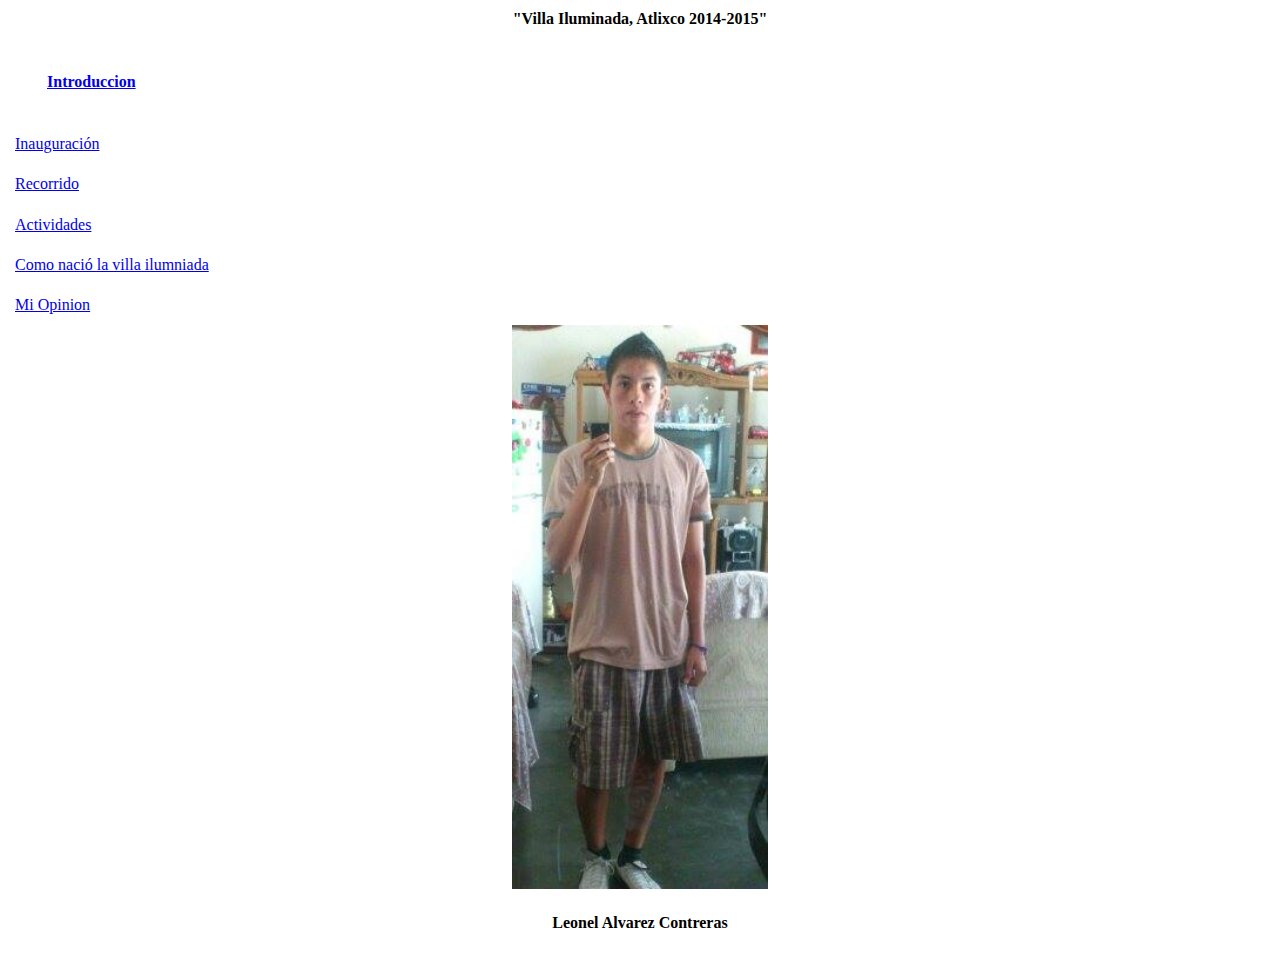
==== index.html @ 985115eb "aplicacion08" ====
﻿<!doctype html>
<html>
<head>
<meta charset="utf-8">
<title>Primera Aplicacion</title>
<link href="jquery-mobile/jquerymobiledos.min.css" rel="stylesheet" type="text/css"/>
<link href="jquery-mobile/jquery.mobile.structure-1.0.min.css" rel="stylesheet" type="text/css"/>
<script src="jquery-mobile/jquery-1.6.4.min.js" type="text/javascript"></script>
<script src="jquery-mobile/jquery.mobile-1.0.min.js" type="text/javascript"></script>
<script src="phonegap.js"> </script>

</head>
<body>

<div data-role="page" id="Principal" data-theme="b">
<div data-role="header" data-theme="b">
<h1>"Villa Iluminada, Atlixco 2014-2015"</h1>
</div>

<div data-role="content" align="justify">
<div data-role="collapsible">
<h1> Introduccion </h1>

<div> 
<p> Atlixco, Pue.- La noche de este martes, ante miles de familias y un espectáculo de pirotecnia, el alcalde de Atlixco, José Luis Galeazzi Berra, inauguró la Cuarta Edición de la Villa Iluminada, que concluirá el próximo 6 de enero de 2015. En esta ocasión, a través de 3 mil figuras nuevas y durante 43 días, todos los visitantes podrán disfrutar de la belleza arquitectónica de la ciudad de Atlixco, que se embellece con luces coloridas de variantes tonos y escenas alusivas a la época decembrina y la identidad atlixquense. </p>
</div>

<div align="center"> 
<img src="imagenes/1.jpg" width="80%" height="80%"> </div>
</div>

</div>

<div> 
               <ul data-role="listview">
               <li><a href="#PaginaMI">Inauguración</a></li>
               <li><a href="#PaginaMII">Recorrido</a></li>
                    <li><a href="#PaginaMIII">Actividades</a></li>
                   <li><a href="#PaginaMIV">Como nació la villa ilumniada</a></li>
                   <li><a href="#PaginaMVI">Mi Opinion</a></li>
                  
</ul>
</div>

      <div data-role="footer" align="center" data-theme="b">
      <div>
      <img src="imagenes/l.jpg" width="20%" height="30%">
      </div>
      <div>
      <h4>Leonel Alvarez Contreras</h4>
      </div>
      </div>
      </div>



      
      <div data-role="page" id="PaginaMI" data-add-back-btn="true" data-theme="b">
      <div data-role="header" data-theme="b">
      <h1>"Inauguración"</h1>
      </div>
      <div data-role="content" align="center">
<p> Villa Iluminada espera la llegada de entre 450 a 500 mil visitantes, lo cual permitirá tener una derrama económica de 55 a 60 millones de pesos, pues habrá poco más de 100 eventos culturales y artísticos, con la participación de 30 grupos provenientes de países como Guatemala, Colombia, España, Perú, Irlanda, Libia, Chile, Kenia e Italia, así como de México y la región.</p>


      <div align="center">
      <img src="imagenes/IMG_517903552190733.jpeg" width="90%" height="90%"> </div>
      </div>
    <div align="center">
      <img src="imagenes/villa2.jpg" width="80%" height="90%"> </div>
      
              <div data-role="footer" data-theme="b">
              <h4>Leonel Alvarez Contreras</h4>
              </div>
              </div>
              </div>



              
        <div data-role="page" id="PaginaMII" data-add-back-btn="true" data-theme="b">
      <div data-role="header" data-theme="b">
      <h1>"Recorrido"</h1>
      </div>
      <div data-role="content" align="center">


<p> El recorrido inicia, como ya es tradición, en la Avenida Hidalgo esquina con la calle 7 sur, atravesando el Zócalo de la ciudad y continúa por la Calle Constitución, pasando por la calle 4 norte, frente al Ex Convento del Carmen, la calle Nicolás Bravo, recorriendo el Boulevard Ferrocarriles para finalizar en el Parque Revolución. </p>

<br>
<!-- Start WOWSlider.com -->
<iframe src="leo.html" style="width:1026px;height:396px;max-width:100%;overflow:hidden;border:none;padding:0;margin:0 auto;display:block;" marginheight="0" marginwidth="0"></iframe>
<!-- End WOWSlider.com -->
<br>


 </div>


              <div data-role="footer" data-theme="b">
              <h4>Leonel Alvarez Contreras</h4>
              </div>
              </div>
              </div>


              
            
           <div data-role="page" id="PaginaMIII" data-add-back-btn="true" data-theme="b">
      <div data-role="header" data-theme="b">
      <h1>"Actividades"</h1>
      </div> 
      <div data-role="content" align="center">
      
      
   <div data-role="collapsible">
<h1> Feria De La Noche Buena </h1>

<div> 
<p> Atlixco, Pue.- Con más de 25 mil plantas y 27 variedades este fin de semana inició la Feria de la Nochebuena del municipio de Atlixco, en su edición número 13 y permanecerá hasta el 7 de diciembre.  </p>

<p> Alberto Jimenez Merino, delegado de la Sagarpa en Puebla, mencionó que la Nochebuena es  una de las flores más emblemáticas de este fin de año que se cultiva en el estado y gran parte de la producción está en Atlixco, donde encontramos un millón 300 mil plantas que cuando se suma a la producción de Huatlatlauca,  Teziutlán y Huauchinango  se hacen  2 millones de plantas. </p>

<p> Destacó que la floricultura representa una de las principales actividades en la entidad, que cada fin dr año genera una derrama económica superior a los 45 millones de pesos, además de crear cerca de 3 mil empleos directos y 9 mil indirectos.</p>
</div>

<div align="center"> 
<img src="imagenes/nochebuenas4.jpg" width="90%" height="90%"> </div>
</div>
    
   
     
     <div>
      <img src="imagenes/10.jpg" width="100%" height="100%"> </div>
      </div>
          
              <div data-role="footer" data-theme="b">
              <h4>Leonel Alvarez Contreras</h4>
              </div>
              </div>
              </div>
              
              
                <div data-role="page" id="PaginaMIV" data-add-back-btn="true" data-theme="b">
      <div data-role="header" data-theme="b">
      <h1>"Como nació la villa iluminada"</h1>
    </div>
      <div data-role="content" align="center">
      
   <p> La villa iluminada nace para integrar a la familia mexicana en un ambiente de luz y calor, enmarcada bajo la ciudad de Atlixco. Esta fiesta es digna de compartirla con todos los visitantes. Creada por manos de mujeres, hombres, jovenes atlixquenses, que con pasión han trabajado para crear esta magia y asi generar el sustento de sus familias. Este proyecto tiene el objetivo de preservar nuestra cultura y tradiciones fomentando la convivencia de paz y amor. </p>
    
    <p> Por segunda vez... </p> 
    
    <p> Atlixco se llena de magia con la villa Iluminada </p>
    
      
         <div>
      <img src="imagenes/villa1.jpg" width="100%" height="100%"> </div>
      </div>   
          
              <div data-role="footer" data-theme="b">
              <h4>Leonel Alvarez Contreras</h4>
              </div>
              </div>
              </div>
              
  
      

        <div data-role="page" id="PaginaMVI" data-add-back-btn="true" data-theme="b">
      <div data-role="header" data-theme="b">
   <h1>"Mi Opinion"</h1>
    </div>
      <div data-role="content" align="center">
   <p>  Yo creo que la villa iluminada tiene muchas ventajas y desventajas en las cuales se puede resaltar la convivencia familiar y las tradiciones que tenemos que se apegan a esta celebracion como lo es en esta epoca de sembrinas. Por el contrario la villa Ilumniada podria ser una gran fuente de contamincacion y seria un gran factor por el cual muchos no aceptarian este tipo de celebracion.
    </p>
     
      <div>
      <img src="imagenes/frases-para-navidad.gif" width="90%" height="90%"> </div>
      </div>
          
              <div data-role="footer" data-theme="b">
              <h4>Leonel Alvarez Contreras</h4>
              </div>
              </div>
              </div>

              
</body>
</html>
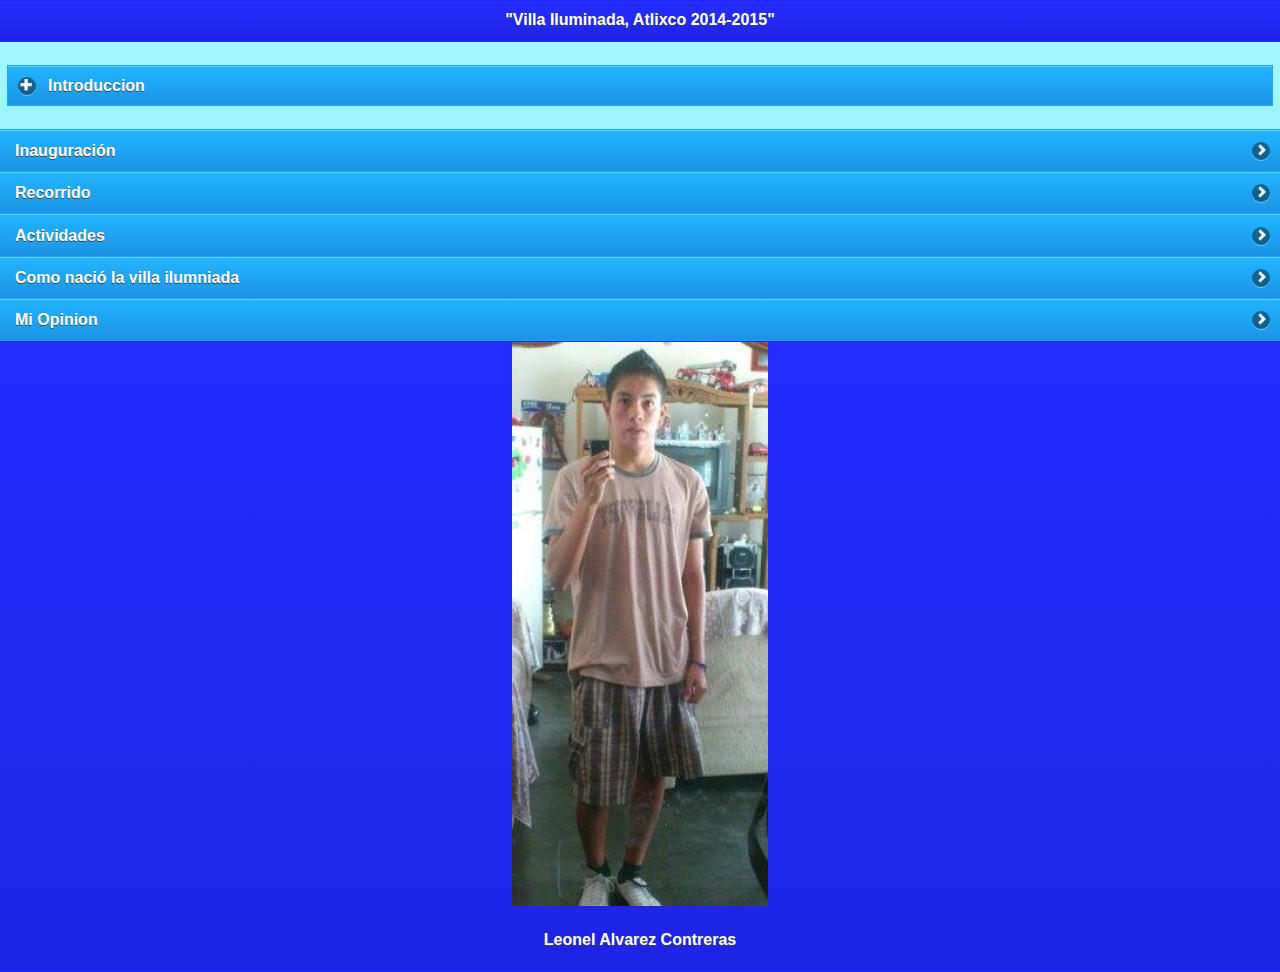
==== commit ebd11a42: "aplicacion08" ====
--- a/index.html
+++ b/index.html
@@ -3,7 +3,7 @@
 <head>
 <meta charset="utf-8">
 <title>Primera Aplicacion</title>
-<link href="jquery-mobile/jquerymobiledos.min.css" rel="stylesheet" type="text/css"/>
+<link href="jquery-mobile/jquerymobile1.min.css" rel="stylesheet" type="text/css"/>
 <link href="jquery-mobile/jquery.mobile.structure-1.0.min.css" rel="stylesheet" type="text/css"/>
 <script src="jquery-mobile/jquery-1.6.4.min.js" type="text/javascript"></script>
 <script src="jquery-mobile/jquery.mobile-1.0.min.js" type="text/javascript"></script>
@@ -12,8 +12,8 @@
 </head>
 <body>
 
-<div data-role="page" id="Principal" data-theme="b">
-<div data-role="header" data-theme="b">
+<div data-role="page" id="Principal" data-theme="c">
+<div data-role="header" data-theme="c">
 <h1>"Villa Iluminada, Atlixco 2014-2015"</h1>
 </div>
 
@@ -42,7 +42,7 @@
 </ul>
 </div>
 
-      <div data-role="footer" align="center" data-theme="b">
+      <div data-role="footer" align="center" data-theme="c">
       <div>
       <img src="imagenes/l.jpg" width="20%" height="30%">
       </div>
@@ -55,8 +55,8 @@
 
 
       
-      <div data-role="page" id="PaginaMI" data-add-back-btn="true" data-theme="b">
-      <div data-role="header" data-theme="b">
+      <div data-role="page" id="PaginaMI" data-add-back-btn="true" data-theme="c">
+      <div data-role="header" data-theme="c">
       <h1>"Inauguración"</h1>
       </div>
       <div data-role="content" align="center">
@@ -69,7 +69,7 @@
     <div align="center">
       <img src="imagenes/villa2.jpg" width="80%" height="90%"> </div>
       
-              <div data-role="footer" data-theme="b">
+              <div data-role="footer" data-theme="c">
               <h4>Leonel Alvarez Contreras</h4>
               </div>
               </div>
@@ -78,8 +78,8 @@
 
 
               
-        <div data-role="page" id="PaginaMII" data-add-back-btn="true" data-theme="b">
-      <div data-role="header" data-theme="b">
+        <div data-role="page" id="PaginaMII" data-add-back-btn="true" data-theme="c">
+      <div data-role="header" data-theme="c">
       <h1>"Recorrido"</h1>
       </div>
       <div data-role="content" align="center">
@@ -97,7 +97,7 @@
  </div>
 
 
-              <div data-role="footer" data-theme="b">
+              <div data-role="footer" data-theme="c">
               <h4>Leonel Alvarez Contreras</h4>
               </div>
               </div>
@@ -106,8 +106,8 @@
 
               
             
-           <div data-role="page" id="PaginaMIII" data-add-back-btn="true" data-theme="b">
-      <div data-role="header" data-theme="b">
+           <div data-role="page" id="PaginaMIII" data-add-back-btn="true" data-theme="c">
+      <div data-role="header" data-theme="c">
       <h1>"Actividades"</h1>
       </div> 
       <div data-role="content" align="center">
@@ -134,15 +134,15 @@
       <img src="imagenes/10.jpg" width="100%" height="100%"> </div>
       </div>
           
-              <div data-role="footer" data-theme="b">
+              <div data-role="footer" data-theme="c">
               <h4>Leonel Alvarez Contreras</h4>
               </div>
               </div>
               </div>
               
               
-                <div data-role="page" id="PaginaMIV" data-add-back-btn="true" data-theme="b">
-      <div data-role="header" data-theme="b">
+                <div data-role="page" id="PaginaMIV" data-add-back-btn="true" data-theme="c">
+      <div data-role="header" data-theme="c">
       <h1>"Como nació la villa iluminada"</h1>
     </div>
       <div data-role="content" align="center">
@@ -158,7 +158,7 @@
       <img src="imagenes/villa1.jpg" width="100%" height="100%"> </div>
       </div>   
           
-              <div data-role="footer" data-theme="b">
+              <div data-role="footer" data-theme="c">
               <h4>Leonel Alvarez Contreras</h4>
               </div>
               </div>
@@ -167,8 +167,8 @@
   
       
 
-        <div data-role="page" id="PaginaMVI" data-add-back-btn="true" data-theme="b">
-      <div data-role="header" data-theme="b">
+        <div data-role="page" id="PaginaMVI" data-add-back-btn="true" data-theme="c">
+      <div data-role="header" data-theme="c">
    <h1>"Mi Opinion"</h1>
     </div>
       <div data-role="content" align="center">
@@ -179,7 +179,7 @@
       <img src="imagenes/frases-para-navidad.gif" width="90%" height="90%"> </div>
       </div>
           
-              <div data-role="footer" data-theme="b">
+              <div data-role="footer" data-theme="c">
               <h4>Leonel Alvarez Contreras</h4>
               </div>
               </div>
--- a/jquery-mobile/jquerymobile1.min.css
+++ b/jquery-mobile/jquerymobile1.min.css
@@ -0,0 +1,12 @@
+/*!
+* jQuery Mobile 1.3.2
+* Git HEAD hash: 528cf0e96940644ea644096bfeb913ed920ffaef <> Date: Fri Jul 19 2013 22:17:57 UTC
+* http://jquerymobile.com
+*
+* Copyright 2010, 2013 jQuery Foundation, Inc. and other contributors
+* Released under the MIT license.
+* http://jquery.org/license
+*
+*/
+
+.ui-bar-a{border:1px solid #f06397 ;background:#f06397 ;color:#000000 ;font-weight:bold;text-shadow:0  1px  0  #eeeeee ;background-image:-webkit-gradient(linear,left top,left bottom,from( #FF6ca6 ),to( #d85987 )); background-image:-webkit-linear-gradient( #FF6ca6,#d85987 ); background-image:   -moz-linear-gradient( #FF6ca6,#d85987 ); background-image:    -ms-linear-gradient( #FF6ca6,#d85987 ); background-image:     -o-linear-gradient( #FF6ca6,#d85987 ); background-image:        linear-gradient( #FF6ca6,#d85987 );}.ui-bar-a .ui-link-inherit{color:#000000 ;}.ui-bar-a a.ui-link{color:#7cc4e7 ;font-weight:bold;}.ui-bar-a a.ui-link:visited{   color:#2489ce ;}.ui-bar-a a.ui-link:hover{color:#2489ce ;}.ui-bar-a a.ui-link:active{color:#2489ce ;}.ui-bar-a,.ui-bar-a input,.ui-bar-a select,.ui-bar-a textarea,.ui-bar-a button{ font-family:Helvetica,Arial,sans-serif ;}.ui-body-a,.ui-overlay-a{border:1px solid #864662 ;color:#000000 ;text-shadow:0  1px  0  #eeeeee ;background:#f581b3 ;background-image:-webkit-gradient(linear,left top,left bottom,from( #FF8dc4 ),to( #dc74a1 )); background-image:-webkit-linear-gradient( #FF8dc4,#dc74a1 ); background-image:   -moz-linear-gradient( #FF8dc4,#dc74a1 ); background-image:    -ms-linear-gradient( #FF8dc4,#dc74a1 ); background-image:     -o-linear-gradient( #FF8dc4,#dc74a1 ); background-image:        linear-gradient( #FF8dc4,#dc74a1 );}.ui-overlay-a{background-image:none;border-width:0;}.ui-body-a,.ui-body-a input,.ui-body-a select,.ui-body-a textarea,.ui-body-a button{ font-family:Helvetica,Arial,sans-serif ;}.ui-body-a .ui-link-inherit{color:#000000 ;}.ui-body-a .ui-link{color:#2489ce ;font-weight:bold;}.ui-body-a .ui-link:visited{   color:#2489ce ;}.ui-body-a .ui-link:hover{color:#2489ce ;}.ui-body-a .ui-link:active{color:#2489ce ;}.ui-btn-up-a{border:1px solid #ff2bf8 ;background:#ff2bf8 ;font-weight:bold;color:#000000 ;text-shadow:0  1px  0  #eeeeee ;background-image:-webkit-gradient(linear,left top,left bottom,from( #FF2fFF ),to( #e526df )); background-image:-webkit-linear-gradient( #FF2fFF,#e526df ); background-image:   -moz-linear-gradient( #FF2fFF,#e526df ); background-image:    -ms-linear-gradient( #FF2fFF,#e526df ); background-image:     -o-linear-gradient( #FF2fFF,#e526df ); background-image:        linear-gradient( #FF2fFF,#e526df );}.ui-btn-up-a:visited,.ui-btn-up-a a.ui-link-inherit{color:#000000 ;}.ui-btn-hover-a{border:1px solid #FF31FF ;background:#FF31FF ;font-weight:bold;color:#000000 ;text-shadow:0  1px  0  #eeeeee ;background-image:-webkit-gradient(linear,left top,left bottom,from( #FF35FF ),to( #e52ce5 )); background-image:-webkit-linear-gradient( #FF35FF,#e52ce5 ); background-image:   -moz-linear-gradient( #FF35FF,#e52ce5 ); background-image:    -ms-linear-gradient( #FF35FF,#e52ce5 ); background-image:     -o-linear-gradient( #FF35FF,#e52ce5 ); background-image:        linear-gradient( #FF35FF,#e52ce5 );}.ui-btn-hover-a:visited,.ui-btn-hover-a:hover,.ui-btn-hover-a a.ui-link-inherit{color:#000000 ;}.ui-btn-down-a{border:1px solid #FF31FF ;background:#FF31FF ;font-weight:bold;color:#000000 ;text-shadow:0  1px  0  #eeeeee ;background-image:-webkit-gradient(linear,left top,left bottom,from( #e52ce5 ),to( #FF35FF )); background-image:-webkit-linear-gradient( #e52ce5,#FF35FF ); background-image:   -moz-linear-gradient( #e52ce5,#FF35FF ); background-image:    -ms-linear-gradient( #e52ce5,#FF35FF ); background-image:     -o-linear-gradient( #e52ce5,#FF35FF ); background-image:        linear-gradient( #e52ce5,#FF35FF );}.ui-btn-down-a:visited,.ui-btn-down-a:hover,.ui-btn-down-a a.ui-link-inherit{color:#000000 ;}.ui-btn-up-a,.ui-btn-hover-a,.ui-btn-down-a{ font-family:Helvetica,Arial,sans-serif ;text-decoration:none;}.ui-bar-b{border:1px solid #ff6b70 ;background:#ff6b70 ;color:#000000 ;font-weight:bold;text-shadow:0  1px  0  #eeeeee ;background-image:-webkit-gradient(linear,left top,left bottom,from( #FF757b ),to( #e56064 )); background-image:-webkit-linear-gradient( #FF757b,#e56064 ); background-image:   -moz-linear-gradient( #FF757b,#e56064 ); background-image:    -ms-linear-gradient( #FF757b,#e56064 ); background-image:     -o-linear-gradient( #FF757b,#e56064 ); background-image:        linear-gradient( #FF757b,#e56064 );}.ui-bar-b .ui-link-inherit{color:#000000 ;}.ui-bar-b a.ui-link{color:#7cc4e7 ;font-weight:bold;}.ui-bar-b a.ui-link:visited{   color:#2489ce ;}.ui-bar-b a.ui-link:hover{color:#2489ce ;}.ui-bar-b a.ui-link:active{color:#2489ce ;}.ui-bar-b,.ui-bar-b input,.ui-bar-b select,.ui-bar-b textarea,.ui-bar-b button{ font-family:Helvetica,Arial,sans-serif ;}.ui-body-b,.ui-overlay-b{border:1px solid #8c7d51 ;color:#000000 ;text-shadow:0  1px  0  #eeeeee ;background:#ffe494 ;background-image:-webkit-gradient(linear,left top,left bottom,from( #FFfaa2 ),to( #e5cd85 )); background-image:-webkit-linear-gradient( #FFfaa2,#e5cd85 ); background-image:   -moz-linear-gradient( #FFfaa2,#e5cd85 ); background-image:    -ms-linear-gradient( #FFfaa2,#e5cd85 ); background-image:     -o-linear-gradient( #FFfaa2,#e5cd85 ); background-image:        linear-gradient( #FFfaa2,#e5cd85 );}.ui-overlay-b{background-image:none;border-width:0;}.ui-body-b,.ui-body-b input,.ui-body-b select,.ui-body-b textarea,.ui-body-b button{ font-family:Helvetica,Arial,sans-serif ;}.ui-body-b .ui-link-inherit{color:#000000 ;}.ui-body-b .ui-link{color:#2489ce ;font-weight:bold;}.ui-body-b .ui-link:visited{   color:#2489ce ;}.ui-body-b .ui-link:hover{color:#2489ce ;}.ui-body-b .ui-link:active{color:#2489ce ;}.ui-btn-up-b{border:1px solid #ffbf77 ;background:#ffbf77 ;font-weight:bold;color:#000000 ;text-shadow:0  1px  0  #eeeeee ;background-image:-webkit-gradient(linear,left top,left bottom,from( #FFd282 ),to( #e5ab6b )); background-image:-webkit-linear-gradient( #FFd282,#e5ab6b ); background-image:   -moz-linear-gradient( #FFd282,#e5ab6b ); background-image:    -ms-linear-gradient( #FFd282,#e5ab6b ); background-image:     -o-linear-gradient( #FFd282,#e5ab6b ); background-image:        linear-gradient( #FFd282,#e5ab6b );}.ui-btn-up-b:visited,.ui-btn-up-b a.ui-link-inherit{color:#000000 ;}.ui-btn-hover-b{border:1px solid #FFdb88 ;background:#FFdb88 ;font-weight:bold;color:#000000 ;text-shadow:0  1px  0  #eeeeee ;background-image:-webkit-gradient(linear,left top,left bottom,from( #FFf095 ),to( #e5c57a )); background-image:-webkit-linear-gradient( #FFf095,#e5c57a ); background-image:   -moz-linear-gradient( #FFf095,#e5c57a ); background-image:    -ms-linear-gradient( #FFf095,#e5c57a ); background-image:     -o-linear-gradient( #FFf095,#e5c57a ); background-image:        linear-gradient( #FFf095,#e5c57a );}.ui-btn-hover-b:visited,.ui-btn-hover-b:hover,.ui-btn-hover-b a.ui-link-inherit{color:#000000 ;}.ui-btn-down-b{border:1px solid #FFdb88 ;background:#FFdb88 ;font-weight:bold;color:#000000 ;text-shadow:0  1px  0  #eeeeee ;background-image:-webkit-gradient(linear,left top,left bottom,from( #e5c57a ),to( #FFf095 )); background-image:-webkit-linear-gradient( #e5c57a,#FFf095 ); background-image:   -moz-linear-gradient( #e5c57a,#FFf095 ); background-image:    -ms-linear-gradient( #e5c57a,#FFf095 ); background-image:     -o-linear-gradient( #e5c57a,#FFf095 ); background-image:        linear-gradient( #e5c57a,#FFf095 );}.ui-btn-down-b:visited,.ui-btn-down-b:hover,.ui-btn-down-b a.ui-link-inherit{color:#000000 ;}.ui-btn-up-b,.ui-btn-hover-b,.ui-btn-down-b{ font-family:Helvetica,Arial,sans-serif ;text-decoration:none;}.ui-bar-c{border:1px solid #2229ff ;background:#2229ff ;color:#ffffff ;font-weight:bold;text-shadow:0  1px  0  #444444 ;background-image:-webkit-gradient(linear,left top,left bottom,from( #252dFF ),to( #1e24e5 )); background-image:-webkit-linear-gradient( #252dFF,#1e24e5 ); background-image:   -moz-linear-gradient( #252dFF,#1e24e5 ); background-image:    -ms-linear-gradient( #252dFF,#1e24e5 ); background-image:     -o-linear-gradient( #252dFF,#1e24e5 ); background-image:        linear-gradient( #252dFF,#1e24e5 );}.ui-bar-c .ui-link-inherit{color:#ffffff ;}.ui-bar-c a.ui-link{color:#7cc4e7 ;font-weight:bold;}.ui-bar-c a.ui-link:visited{   color:#2489ce ;}.ui-bar-c a.ui-link:hover{color:#2489ce ;}.ui-bar-c a.ui-link:active{color:#2489ce ;}.ui-bar-c,.ui-bar-c input,.ui-bar-c select,.ui-bar-c textarea,.ui-bar-c button{ font-family:Helvetica,Arial,sans-serif ;}.ui-body-c,.ui-overlay-c{border:1px solid #517d8c ;color:#000000 ;text-shadow:0  1px  0  #eeeeee ;background:#94e4ff ;background-image:-webkit-gradient(linear,left top,left bottom,from( #a2faFF ),to( #85cde5 )); background-image:-webkit-linear-gradient( #a2faFF,#85cde5 ); background-image:   -moz-linear-gradient( #a2faFF,#85cde5 ); background-image:    -ms-linear-gradient( #a2faFF,#85cde5 ); background-image:     -o-linear-gradient( #a2faFF,#85cde5 ); background-image:        linear-gradient( #a2faFF,#85cde5 );}.ui-overlay-c{background-image:none;border-width:0;}.ui-body-c,.ui-body-c input,.ui-body-c select,.ui-body-c textarea,.ui-body-c button{ font-family:Helvetica,Arial,sans-serif ;}.ui-body-c .ui-link-inherit{color:#000000 ;}.ui-body-c .ui-link{color:#2489ce ;font-weight:bold;}.ui-body-c .ui-link:visited{   color:#2489ce ;}.ui-body-c .ui-link:hover{color:#2489ce ;}.ui-body-c .ui-link:active{color:#2489ce ;}.ui-btn-up-c{border:1px solid #1ea5ff ;background:#1ea5ff ;font-weight:bold;color:#ffffff ;text-shadow:0  1px  0  #444444 ;background-image:-webkit-gradient(linear,left top,left bottom,from( #21b5FF ),to( #1b94e5 )); background-image:-webkit-linear-gradient( #21b5FF,#1b94e5 ); background-image:   -moz-linear-gradient( #21b5FF,#1b94e5 ); background-image:    -ms-linear-gradient( #21b5FF,#1b94e5 ); background-image:     -o-linear-gradient( #21b5FF,#1b94e5 ); background-image:        linear-gradient( #21b5FF,#1b94e5 );}.ui-btn-up-c:visited,.ui-btn-up-c a.ui-link-inherit{color:#ffffff ;}.ui-btn-hover-c{border:1px solid #22bdFF ;background:#22bdFF ;font-weight:bold;color:#ffffff ;text-shadow:0  1px  0  #444444 ;background-image:-webkit-gradient(linear,left top,left bottom,from( #25cfFF ),to( #1eaae5 )); background-image:-webkit-linear-gradient( #25cfFF,#1eaae5 ); background-image:   -moz-linear-gradient( #25cfFF,#1eaae5 ); background-image:    -ms-linear-gradient( #25cfFF,#1eaae5 ); background-image:     -o-linear-gradient( #25cfFF,#1eaae5 ); background-image:        linear-gradient( #25cfFF,#1eaae5 );}.ui-btn-hover-c:visited,.ui-btn-hover-c:hover,.ui-btn-hover-c a.ui-link-inherit{color:#ffffff ;}.ui-btn-down-c{border:1px solid #22bdFF ;background:#22bdFF ;font-weight:bold;color:#000000 ;text-shadow:0  1px  0  #eeeeee ;background-image:-webkit-gradient(linear,left top,left bottom,from( #1eaae5 ),to( #25cfFF )); background-image:-webkit-linear-gradient( #1eaae5,#25cfFF ); background-image:   -moz-linear-gradient( #1eaae5,#25cfFF ); background-image:    -ms-linear-gradient( #1eaae5,#25cfFF ); background-image:     -o-linear-gradient( #1eaae5,#25cfFF ); background-image:        linear-gradient( #1eaae5,#25cfFF );}.ui-btn-down-c:visited,.ui-btn-down-c:hover,.ui-btn-down-c a.ui-link-inherit{color:#000000 ;}.ui-btn-up-c,.ui-btn-hover-c,.ui-btn-down-c{ font-family:Helvetica,Arial,sans-serif ;text-decoration:none;}a.ui-link-inherit{text-decoration:none !important;}.ui-btn-active{border:1px solid #2373a5 ;background:#387bbe ;font-weight:bold;color:#ffffff ;cursor:pointer;text-shadow:0  1px  0  #3373a5 ;text-decoration:none;background-image:-webkit-gradient(linear,left top,left bottom,from( #5393c5 ),to( #6facd5 )); background-image:-webkit-linear-gradient( #5393c5,#6facd5 ); background-image:   -moz-linear-gradient( #5393c5,#6facd5 ); background-image:    -ms-linear-gradient( #5393c5,#6facd5 ); background-image:     -o-linear-gradient( #5393c5,#6facd5 ); background-image:        linear-gradient( #5393c5,#6facd5 );  font-family:Helvetica,Arial,sans-serif ;}.ui-btn-active:visited,.ui-btn-active:hover,.ui-btn-active a.ui-link-inherit{color:#ffffff ;}.ui-btn-inner{border-top:1px solid #fff;border-color:rgba(255,255,255,.3);}.ui-corner-all{-webkit-border-radius:.6em ;border-radius:.6em ;}.ui-br{border-color:rgb(130,130,130);border-color:rgba(130,130,130,.3);border-style:solid;}.ui-disabled{filter:Alpha(Opacity=30);opacity:.3;zoom:1;}.ui-disabled,.ui-disabled a{cursor:default !important;pointer-events:none;}.ui-icon,.ui-icon-searchfield:after{background:#666666 ;background:rgba(0,0,0,.4) ;background-image:url(images/icons-18-white.png) ;background-repeat:no-repeat;-webkit-border-radius:9px;border-radius:9px;}.ui-icon-alt .ui-icon,.ui-icon-alt .ui-icon-searchfield:after{background-color:#fff;background-color:rgba(255,255,255,.3);background-image:url(images/icons-18-black.png);background-repeat:no-repeat;}.ui-icon-nodisc .ui-icon,.ui-icon-nodisc .ui-icon-searchfield:after,.ui-icon-nodisc .ui-icon-alt .ui-icon,.ui-icon-nodisc .ui-icon-alt .ui-icon-searchfield:after{background-color:transparent;}.ui-icon-plus{background-position:-1px -1px;}.ui-icon-minus{background-position:-37px -1px;}.ui-icon-delete{background-position:-73px -1px;}.ui-icon-arrow-r{background-position:-108px -1px;}.ui-icon-arrow-l{background-position:-144px -1px;}.ui-icon-arrow-u{background-position:-180px -1px;}.ui-icon-arrow-d{background-position:-216px -1px;}.ui-icon-check{background-position:-252px -1px;}.ui-icon-gear{background-position:-288px -1px;}.ui-icon-refresh{background-position:-323px -1px;}.ui-icon-forward{background-position:-360px -1px;}.ui-icon-back{background-position:-396px -1px;}.ui-icon-grid{background-position:-432px -1px;}.ui-icon-star{background-position:-467px -1px;}.ui-icon-alert{background-position:-503px -1px;}.ui-icon-info{background-position:-539px -1px;}.ui-icon-home{background-position:-575px -1px;}.ui-icon-search,.ui-icon-searchfield:after{background-position:-611px -1px;}.ui-icon-checkbox-on{background-position:-647px -1px;}.ui-icon-checkbox-off{background-position:-683px -1px;}.ui-icon-radio-on{background-position:-718px -1px;}.ui-icon-radio-off{background-position:-754px -1px;}.ui-icon-bars{background-position:-788px -1px;}.ui-icon-edit{background-position:-824px -1px;}@media only screen and (-webkit-min-device-pixel-ratio:1.3),      only screen and (min--moz-device-pixel-ratio:1.3),      only screen and (min-resolution:200dpi){.ui-icon-plus,.ui-icon-minus,.ui-icon-delete,.ui-icon-arrow-r,.ui-icon-arrow-l,.ui-icon-arrow-u,.ui-icon-arrow-d,.ui-icon-check,.ui-icon-gear,.ui-icon-refresh,.ui-icon-forward,.ui-icon-back,.ui-icon-grid,.ui-icon-star,.ui-icon-alert,.ui-icon-info,.ui-icon-home,.ui-icon-bars,.ui-icon-edit,.ui-icon-search,.ui-icon-searchfield:after,.ui-icon-checkbox-off,.ui-icon-checkbox-on,.ui-icon-radio-off,.ui-icon-radio-on{background-image:url(images/icons-36-white.png);-moz-background-size:864px 18px;-o-background-size:864px 18px;-webkit-background-size:864px 18px;background-size:864px 18px;}.ui-icon-alt .ui-icon{background-image:url(images/icons-36-black.png);}.ui-icon-plus{background-position:0 50%;}.ui-icon-minus{background-position:-36px 50%;}.ui-icon-delete{background-position:-72px 50%;}.ui-icon-arrow-r{background-position:-108px 50%;}.ui-icon-arrow-l{background-position:-144px 50%;}.ui-icon-arrow-u{background-position:-179px 50%;}.ui-icon-arrow-d{background-position:-215px 50%;}.ui-icon-check{background-position:-252px 50%;}.ui-icon-gear{background-position:-287px 50%;}.ui-icon-refresh{background-position:-323px 50%;}.ui-icon-forward{background-position:-360px 50%;}.ui-icon-back{background-position:-395px 50%;}.ui-icon-grid{background-position:-431px 50%;}.ui-icon-star{background-position:-467px 50%;}.ui-icon-alert{background-position:-503px 50%;}.ui-icon-info{background-position:-538px 50%;}.ui-icon-home{background-position:-575px 50%;}.ui-icon-search,.ui-icon-searchfield:after{background-position:-611px 50%;}.ui-icon-checkbox-on{background-position:-647px 50%;}.ui-icon-checkbox-off{background-position:-683px 50%;}.ui-icon-radio-on{background-position:-718px 50%;}.ui-icon-radio-off{background-position:-754px 50%;}.ui-icon-bars{background-position:-788px 50%;}.ui-icon-edit{background-position:-824px 50%;}}.ui-checkbox .ui-icon,.ui-selectmenu-list .ui-icon{-webkit-border-radius:3px;border-radius:3px;}.ui-icon-checkbox-off,.ui-icon-radio-off{background-color:transparent;}.ui-checkbox-on .ui-icon,.ui-radio-on .ui-icon{background-color:#387bbe ; }.ui-icon-loading{background:url(images/ajax-loader.gif);background-size:46px 46px;}.ui-btn-corner-all{-webkit-border-radius:1em ;border-radius:1em ;}.ui-corner-all,.ui-btn-corner-all{-webkit-background-clip:padding;background-clip:padding-box;}.ui-overlay{background:#666;filter:Alpha(Opacity=50);opacity:.5;position:absolute;width:100%;height:100%;}.ui-overlay-shadow{-moz-box-shadow:0 0 12px rgba(0,0,0,.6);-webkit-box-shadow:0 0 12px rgba(0,0,0,.6);box-shadow:0 0 12px rgba(0,0,0,.6);}.ui-shadow{-moz-box-shadow:0 1px 3px  rgba(0,0,0,.2) ;-webkit-box-shadow:0 1px 3px  rgba(0,0,0,.2) ;box-shadow:0 1px 3px  rgba(0,0,0,.2) }.ui-bar-a .ui-shadow,.ui-bar-b .ui-shadow,.ui-bar-c .ui-shadow {-moz-box-shadow:0 1px 0 rgba(255,255,255,.3);-webkit-box-shadow:0 1px 0 rgba(255,255,255,.3);box-shadow:0 1px 0 rgba(255,255,255,.3);}.ui-shadow-inset{-moz-box-shadow:inset 0 1px 4px rgba(0,0,0,.2);-webkit-box-shadow:inset 0 1px 4px rgba(0,0,0,.2);box-shadow:inset 0 1px 4px rgba(0,0,0,.2);}.ui-icon-shadow{-moz-box-shadow:0 1px 0 rgba(255,255,255,.4) ;-webkit-box-shadow:0 1px 0 rgba(255,255,255,.4) ;box-shadow:0 1px 0 rgba(255,255,255,.4) ;}.ui-btn:focus,.ui-link-inherit:focus{outline:0;}.ui-btn.ui-focus{z-index:1;}.ui-focus,.ui-btn:focus{-moz-box-shadow:inset 0 0 3px #387bbe,0 0 9px #387bbe ;-webkit-box-shadow:inset 0 0 3px #387bbe,0 0 9px #387bbe ;box-shadow:inset 0 0 3px #387bbe,0 0 9px #387bbe ;}.ui-input-text.ui-focus,.ui-input-search.ui-focus{-moz-box-shadow:0 0 12px #387bbe ;-webkit-box-shadow:0 0 12px #387bbe ;box-shadow:0 0 12px #387bbe ;}.ui-mobile-nosupport-boxshadow *{-moz-box-shadow:none !important;-webkit-box-shadow:none !important;box-shadow:none !important;}.ui-mobile-nosupport-boxshadow .ui-focus,.ui-mobile-nosupport-boxshadow .ui-btn:focus,.ui-mobile-nosupport-boxshadow .ui-link-inherit:focus{outline-width:1px;outline-style:auto;}